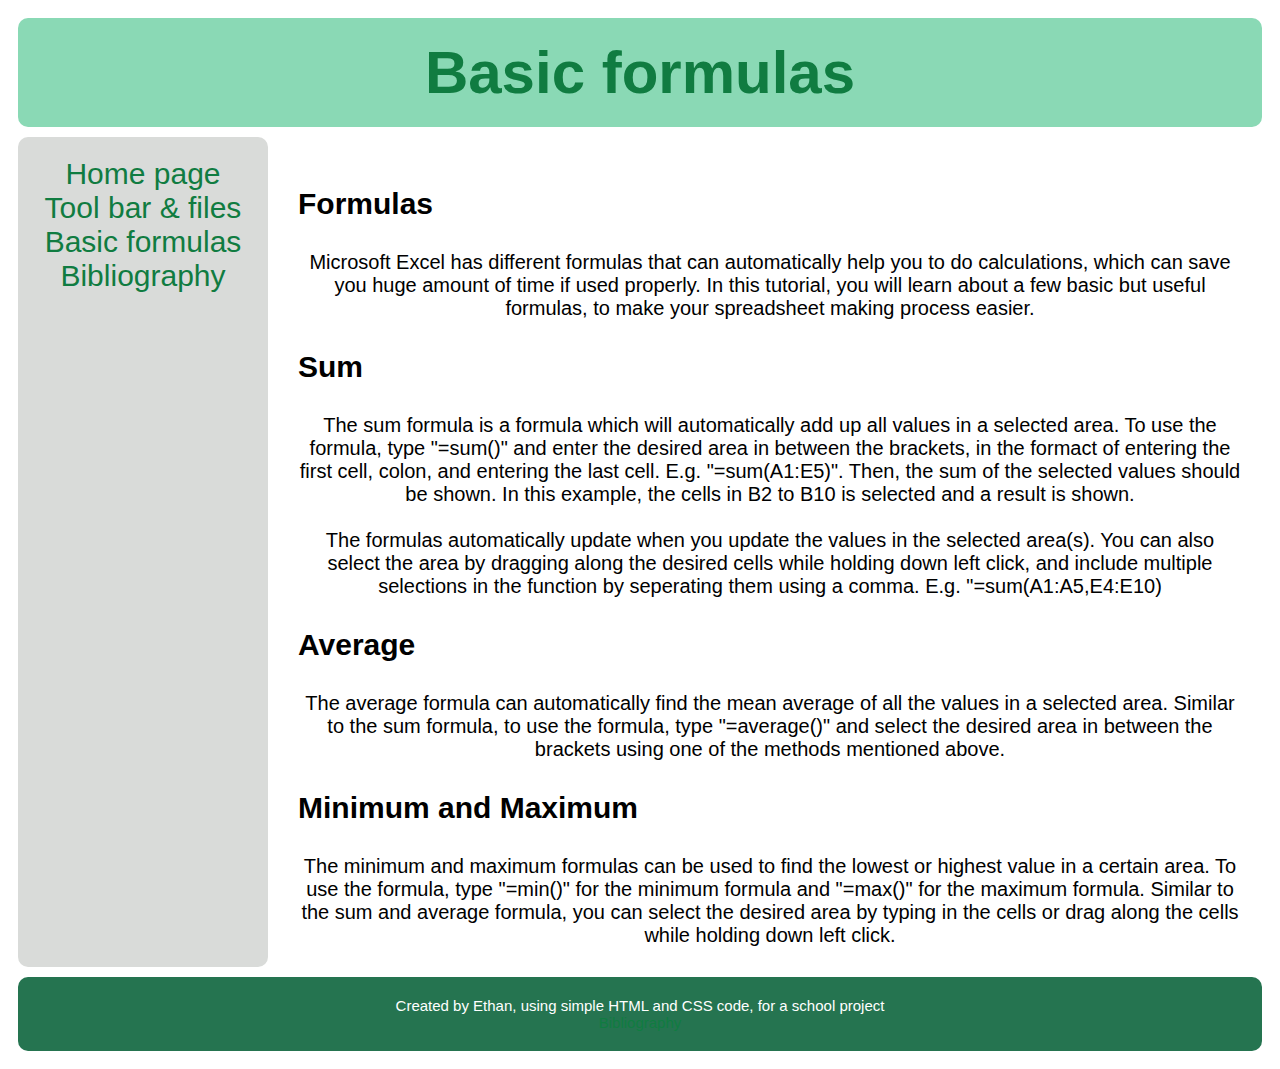
==== Formulas.html @ c0ba7e2f "Add files via upload" ====
<!DOCTYPE html>
<html>

<head>

<link rel="stylesheet" href="CSS\Style.css">
<title>Basic formulas</title>
<link rel="icon" href="Media\Website_Logo_Vector.svg">

</head>

<body>

<div class="grid-container">
  <div class="header">
  Basic formulas
  </div>
  
  <div class="sidebar">
  
  <ul class="linb">
  
  <li><a href="index.html" title="To home page">Home page</a></li>
  <li><a href="Tool bar and file.html" title="To the tool bar and files page">Tool bar & files</a></li>
  <li><a href="Formulas.html" title"To the basic formulas page">Basic formulas</a></li>
  <li><a href="Bibliography page.html" title="To the bibliography page">Bibliography</a></li>
  
  </ul>
  
  </div>
  
  <div class="text">
  
  <h3>Formulas</h3>
  
  Microsoft Excel has different formulas that can automatically help you to do calculations, which can save you huge amount of time if used properly. In this tutorial, you will learn about a few basic but useful formulas, to make your spreadsheet making process easier.
  
  <h3>Sum</h3>
  
  The sum formula is a formula which will automatically add up all values in a selected area. To use the formula, type "=sum()" and enter the desired area in between the brackets, in the formact of entering the first cell, colon, and entering the last cell. E.g. "=sum(A1:E5)". Then, the sum of the selected values should be shown. In this example, the cells in B2 to B10 is selected and a result is shown. <!-- Need video -->
  <br>
  <br>
  The formulas automatically update when you update the values in the selected area(s). You can also select the area by dragging along the desired cells while holding down left click, and include multiple selections in the function by seperating them using a comma. E.g. "=sum(A1:A5,E4:E10) <!--Need video-->
  
  <h3>Average</h3>
  
  The average formula can automatically find the mean average of all the values in a selected area. Similar to the sum formula, to use the formula, type "=average()" and select the desired area in between the brackets using one of the methods mentioned above. <!--Need video -->

  <h3>Minimum and Maximum</h3>
  
  The minimum and maximum formulas can be used to find the lowest or highest value in a certain area. To use the formula, type "=min()" for the minimum formula and "=max()" for the maximum formula. Similar to the sum and average formula, you can select the desired area by typing in the cells or drag along the cells while holding down left click. <!-- Need video -->

  </div> 
   
  <div class="foot">
  Created by Ethan, using simple HTML and CSS code, for a school project
  <br>
  <a class="bib" href="Bibliography page.html" title="Checkout the bibliography page">Bibliography</a>
  </div>


</div>

</body>

</html>
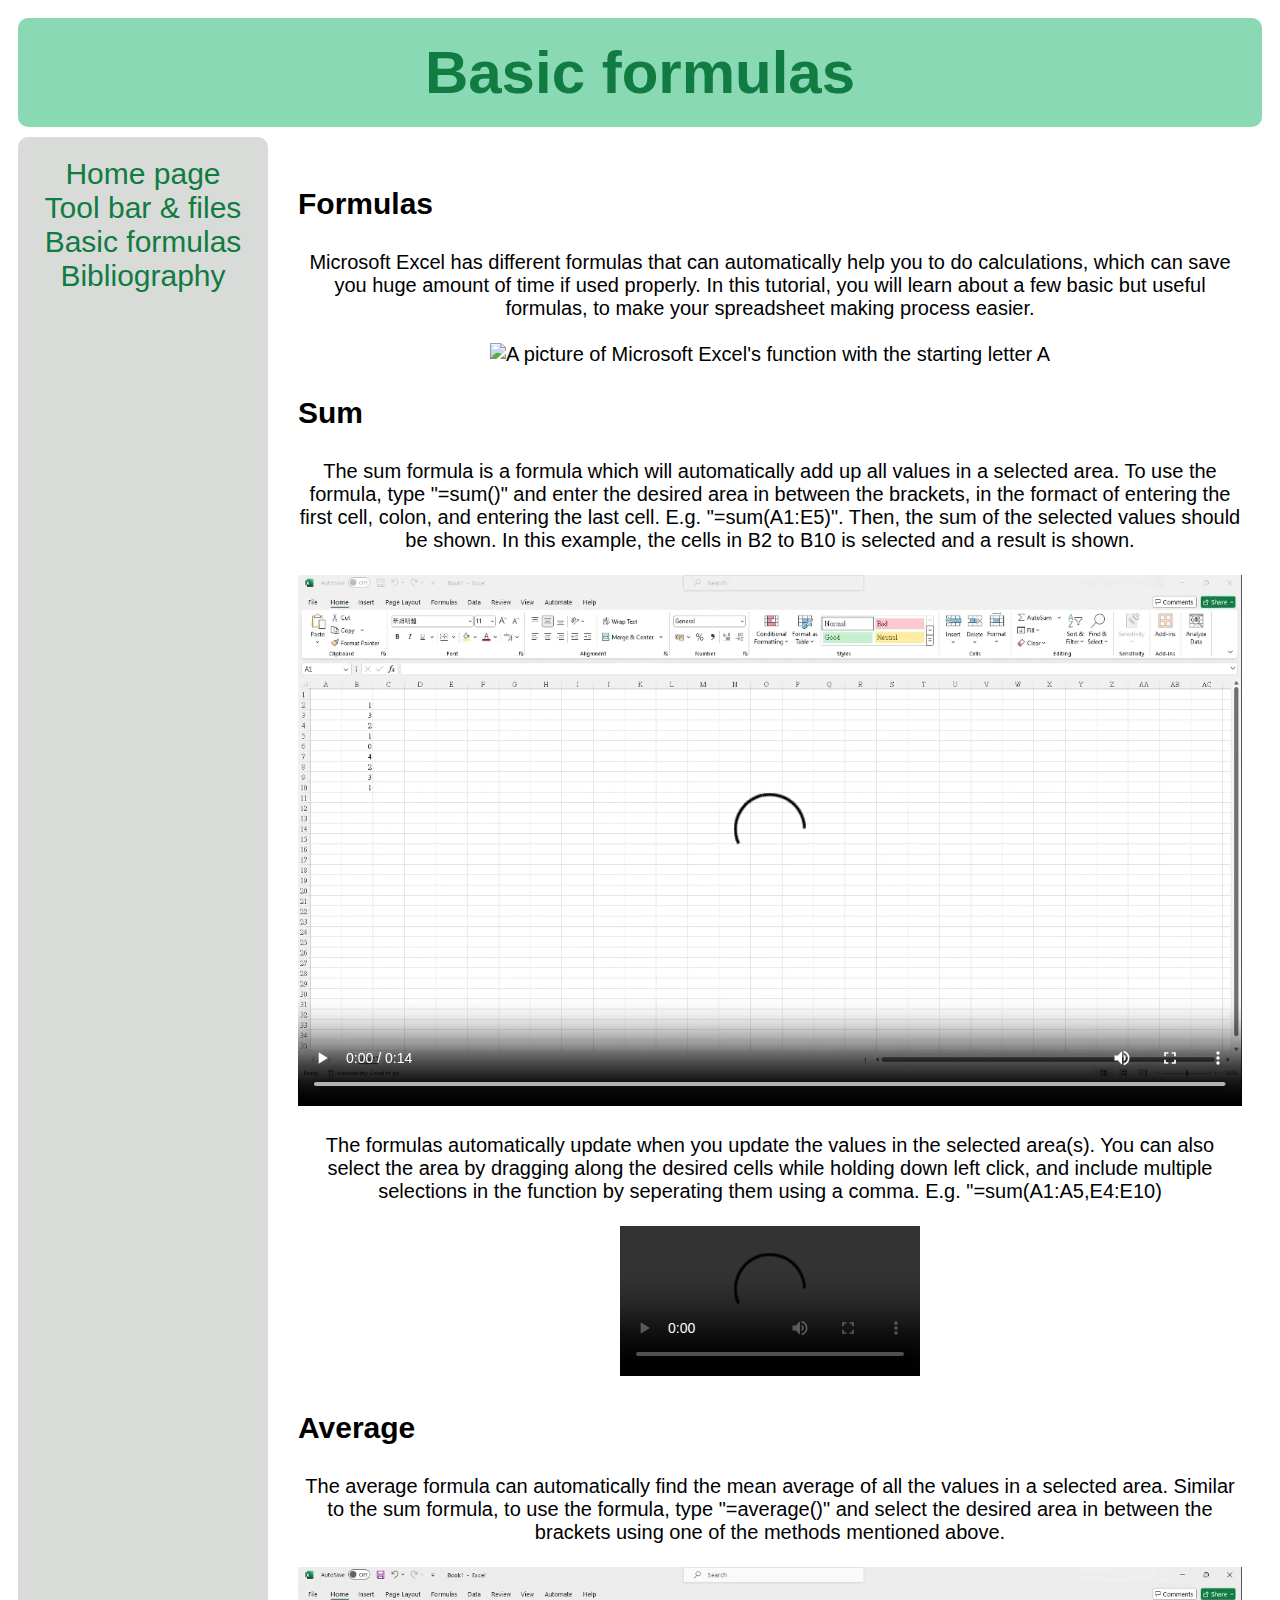
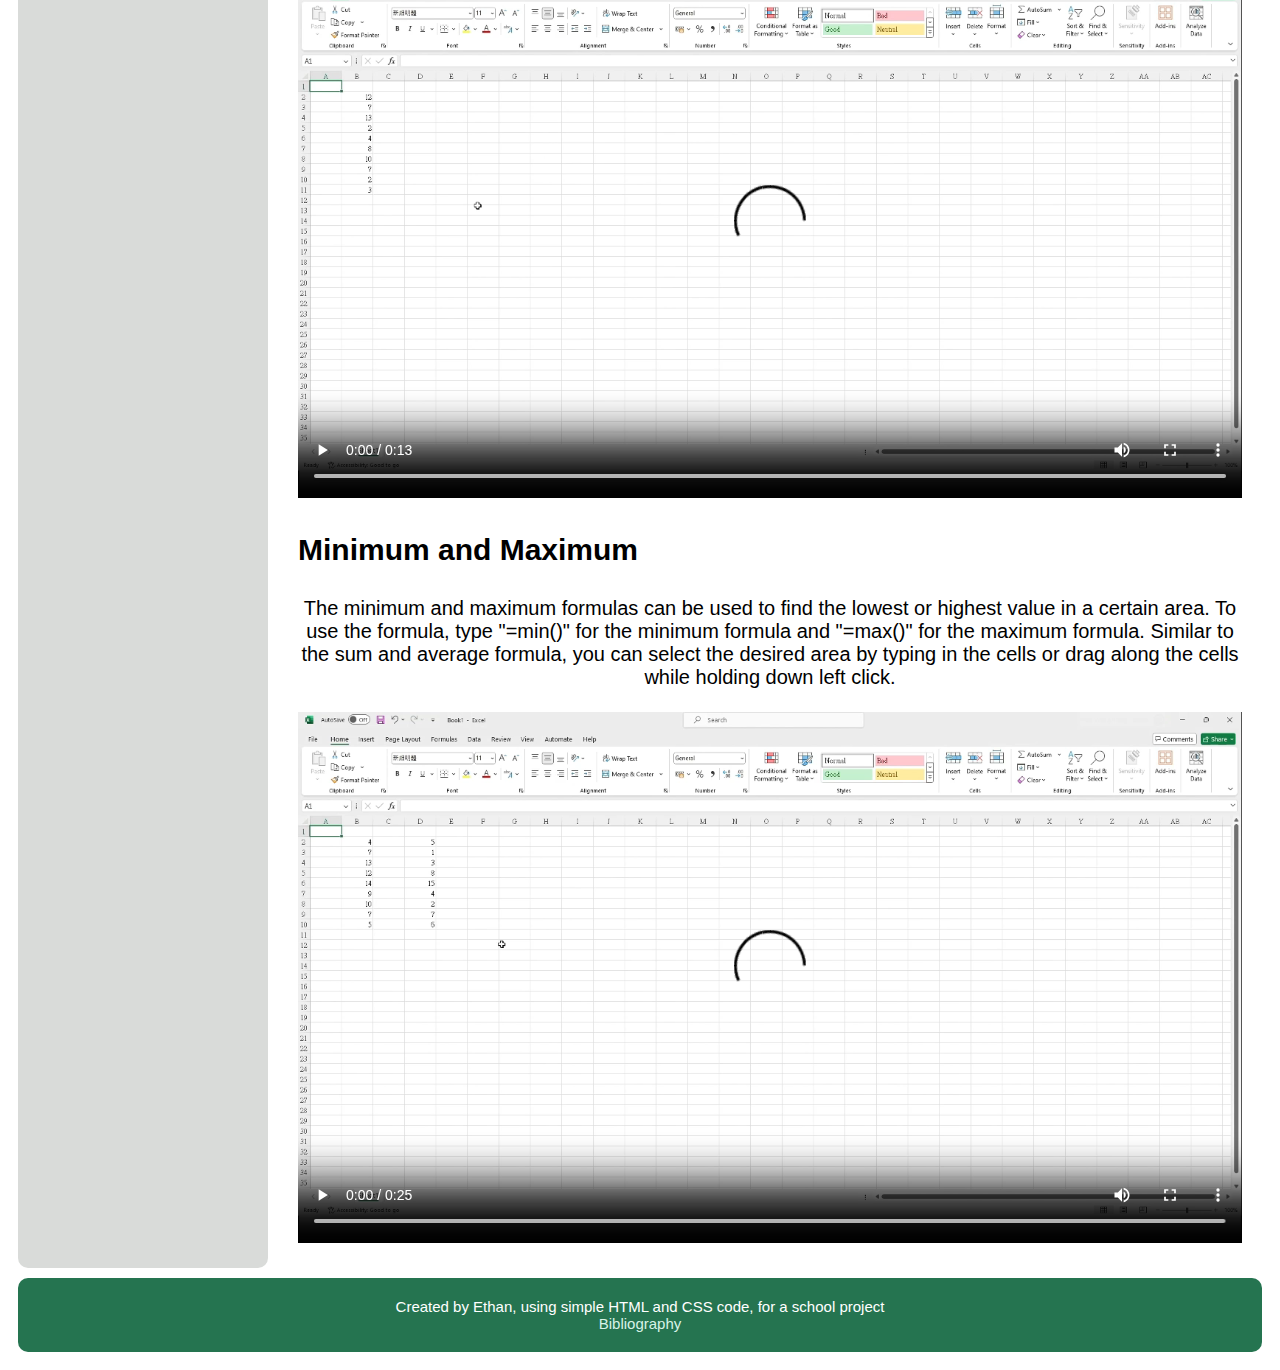
==== commit 6b3f738f: "Add files via upload" ====
--- a/Formulas.html
+++ b/Formulas.html
@@ -34,21 +34,53 @@
   <h3>Formulas</h3>
   
   Microsoft Excel has different formulas that can automatically help you to do calculations, which can save you huge amount of time if used properly. In this tutorial, you will learn about a few basic but useful formulas, to make your spreadsheet making process easier.
+  <br>
+  <br>
+  <img class="ifit" src="Media/Excel_formula.png" alt="A picture of Microsoft Excel's function with the starting letter A">
   
   <h3>Sum</h3>
   
-  The sum formula is a formula which will automatically add up all values in a selected area. To use the formula, type "=sum()" and enter the desired area in between the brackets, in the formact of entering the first cell, colon, and entering the last cell. E.g. "=sum(A1:E5)". Then, the sum of the selected values should be shown. In this example, the cells in B2 to B10 is selected and a result is shown. <!-- Need video -->
+  The sum formula is a formula which will automatically add up all values in a selected area. To use the formula, type "=sum()" and enter the desired area in between the brackets, in the formact of entering the first cell, colon, and entering the last cell. E.g. "=sum(A1:E5)". Then, the sum of the selected values should be shown. In this example, the cells in B2 to B10 is selected and a result is shown.
   <br>
   <br>
-  The formulas automatically update when you update the values in the selected area(s). You can also select the area by dragging along the desired cells while holding down left click, and include multiple selections in the function by seperating them using a comma. E.g. "=sum(A1:A5,E4:E10) <!--Need video-->
+
+  <video class="ifit" controls>
+  <source src="Media/Products/PMSS_ICT9_Website_Sum1.mp4" type="video/mp4">
+  Your browser does not support the video tag.
+  </video>
+
+  <br>
+  <br>
+  The formulas automatically update when you update the values in the selected area(s). You can also select the area by dragging along the desired cells while holding down left click, and include multiple selections in the function by seperating them using a comma. E.g. "=sum(A1:A5,E4:E10)
+  <br>
+  <br>
+
+  <video class="ifit" controls>
+  <source src="Media/Products/PMSS_ICT9_Website_Sum2.mp4" type="video/mp4">
+  Your browser does not support the video tag.
+  </video>
   
   <h3>Average</h3>
   
-  The average formula can automatically find the mean average of all the values in a selected area. Similar to the sum formula, to use the formula, type "=average()" and select the desired area in between the brackets using one of the methods mentioned above. <!--Need video -->
+  The average formula can automatically find the mean average of all the values in a selected area. Similar to the sum formula, to use the formula, type "=average()" and select the desired area in between the brackets using one of the methods mentioned above. 
+  <br>
+  <br>
+
+  <video class="ifit" controls>
+  <source src="Media/Products/PMSS_ICT9_Website_Average.mp4" type="video/mp4">
+  Your browser does not support the video tag.
+  </video>
 
   <h3>Minimum and Maximum</h3>
   
-  The minimum and maximum formulas can be used to find the lowest or highest value in a certain area. To use the formula, type "=min()" for the minimum formula and "=max()" for the maximum formula. Similar to the sum and average formula, you can select the desired area by typing in the cells or drag along the cells while holding down left click. <!-- Need video -->
+  The minimum and maximum formulas can be used to find the lowest or highest value in a certain area. To use the formula, type "=min()" for the minimum formula and "=max()" for the maximum formula. Similar to the sum and average formula, you can select the desired area by typing in the cells or drag along the cells while holding down left click.
+  <br>
+  <br>
+
+  <video class="ifit" controls>
+  <source src="Media/Products/PMSS_ICT9_Website_MinMax.mp4" type="video/mp4">
+  Your browser does not support the video tag.
+  </video>
 
   </div> 
    
